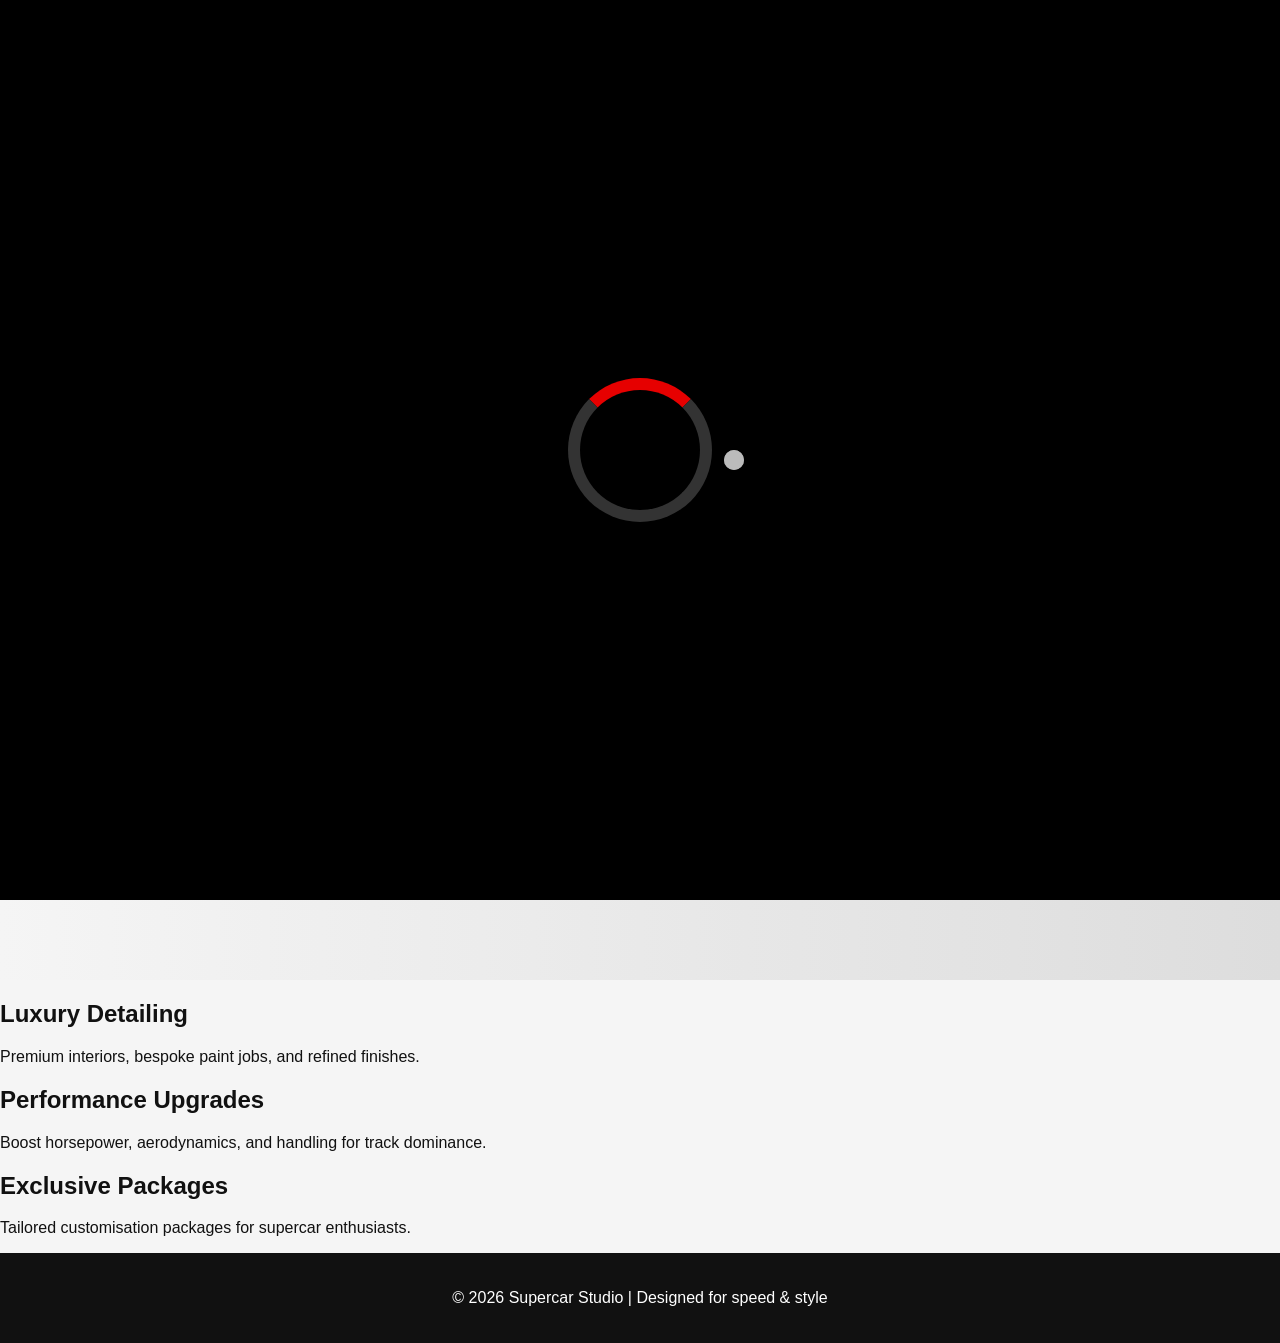
==== index.html @ 1a5cc5a6 "Rename Index.html to index.html" ====
<!DOCTYPE html>
<html lang="en">
<head>
  <meta charset="UTF-8">
  <title>Supercar Customisation Studio</title>
  <link rel="stylesheet" href="css/style.css">
</head>
<body class="luxury">
  <!-- Loader -->
  <div id="loader">
    <div class="tyre">
      <div class="smoke"></div>
      <div class="smoke"></div>
      <div class="smoke"></div>
    </div>
  </div>

  <!-- Navigation -->
  <header>
    <nav class="navbar">
      <div class="logo">Supercar Studio</div>
      <ul class="nav-links">
        <li><a href="index.html" class="active">Home</a></li>
        <li><a href="about.html">About</a></li>
        <li><a href="services.html">Services</a></li>
        <li><a href="contact.html">Contact</a></li>
      </ul>
      <button id="toggleBtn">Switch to Hyper-Beast</button>
    </nav>
  </header>

  <!-- Hero Section -->
  <section class="hero">
    <div class="hero-content">
      <h1>Customise Your Dream Supercar</h1>
      <p>From elegant luxury to absolute hyper-beast performance.</p>
      <a href="services.html" class="cta-btn">Start Customising</a>
    </div>
  </section>

  <!-- Features Section -->
  <section class="features">
    <div class="feature">
      <h2>Luxury Detailing</h2>
      <p>Premium interiors, bespoke paint jobs, and refined finishes.</p>
    </div>
    <div class="feature">
      <h2>Performance Upgrades</h2>
      <p>Boost horsepower, aerodynamics, and handling for track dominance.</p>
    </div>
    <div class="feature">
      <h2>Exclusive Packages</h2>
      <p>Tailored customisation packages for supercar enthusiasts.</p>
    </div>
  </section>

  <!-- Footer -->
  <footer>
    <p>&copy; 2026 Supercar Studio | Designed for speed & style</p>
  </footer>

  <!-- JavaScript -->
  <script src="js/main.js"></script>
</body>
</html>
---- css/style.css ----
/* Loader */
#loader {
  position: fixed;
  top: 0; left: 0;
  width: 100%; height: 100%;
  background: #000;
  display: flex;
  justify-content: center;
  align-items: center;
  z-index: 9999;
}
.tyre {
  width: 120px; height: 120px;
  border: 12px solid #333;
  border-radius: 50%;
  border-top: 12px solid #e60000;
  animation: spin 1s linear infinite;
  position: relative;
}
.smoke {
  position: absolute;
  width: 20px; height: 20px;
  background: rgba(200,200,200,0.6);
  border-radius: 50%;
  top: 50%; left: 120%;
  animation: smoke 2s ease-out infinite;
}
.smoke:nth-child(2) { animation-delay: 0.5s; }
.smoke:nth-child(3) { animation-delay: 1s; }

@keyframes spin { 100% { transform: rotate(360deg); } }
@keyframes smoke {
  0% { transform: translateX(0) scale(0.5); opacity: 1; }
  100% { transform: translateX(80px) scale(2); opacity: 0; }
}

/* Base */
body {
  margin: 0;
  font-family: 'Montserrat', sans-serif;
  transition: all 0.5s ease;
}
header { position: sticky; top: 0; z-index: 100; }

/* Navbar */
.navbar {
  display: flex;
  justify-content: space-between;
  align-items: center;
  padding: 15px 40px;
}
.nav-links {
  list-style: none;
  display: flex;
  gap: 20px;
}
.nav-links a {
  text-decoration: none;
  font-weight: 600;
  transition: color 0.3s;
}
.logo { font-size: 1.5rem; font-weight: bold; }

/* Hero */
.hero {
  height: 100vh;
  display: flex;
  justify-content: center;
  align-items: center;
  text-align: center;
  background: linear-gradient(to right, #f5f5f5, #ddd);
}
.hero-content h1 {
  font-size: 3rem;
  margin-bottom: 20px;
}
.cta-btn {
  display: inline-block;
  padding: 12px 25px;
  background: #111;
  color: #fff;
  text-decoration: none;
  border-radius: 5px;
  transition: all 0.3s;
}
.cta-btn:hover { background: #e60000; }

/* Footer */
footer {
  text-align: center;
  padding: 20px;
  background: #111;
  color: #fff;
}

/* Themes */
.luxury {
  background: #f5f5f5;
  color: #111;
}
.luxury .nav-links a { color: #111; }
.luxury .hero { background: linear-gradient(to right, #f5f5f5, #ddd); }

.hyper {
  background: #0d0d0d;
  color: #e60000;
  text-shadow: 0 0 10px #e60000;
}
.hyper .nav-links a { color: #e60000; }
.hyper .hero { background: linear-gradient(to right, #111, #0d0d0d); }
.hyper .cta-btn { background: #e60000; }
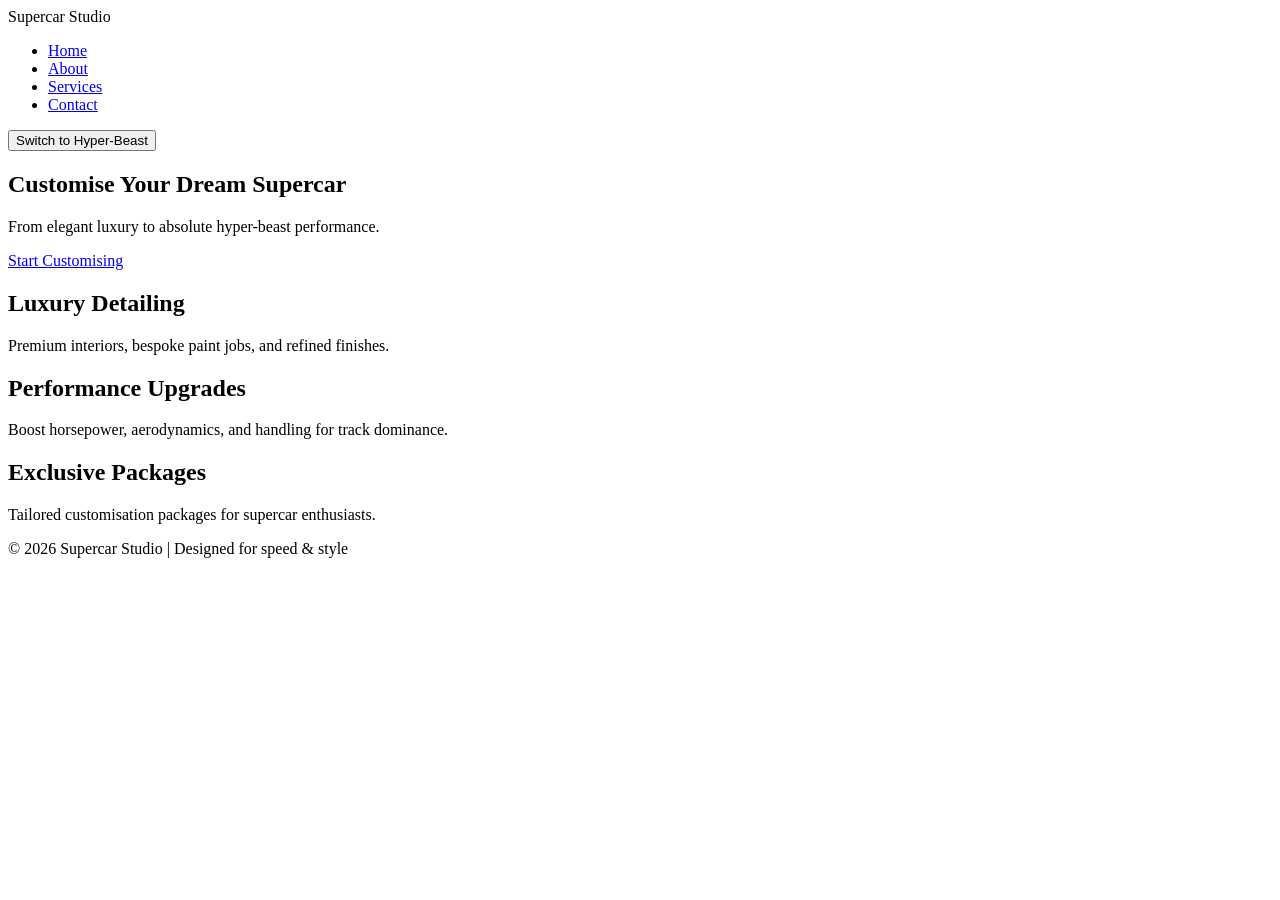
==== commit d060622a: "Update index.html" ====
--- a/index.html
+++ b/index.html
@@ -6,15 +6,6 @@
   <link rel="stylesheet" href="css/style.css">
 </head>
 <body class="luxury">
-  <!-- Loader -->
-  <div id="loader">
-    <div class="tyre">
-      <div class="smoke"></div>
-      <div class="smoke"></div>
-      <div class="smoke"></div>
-    </div>
-  </div>
-
   <!-- Navigation -->
   <header>
     <nav class="navbar">
@@ -29,7 +20,7 @@
     </nav>
   </header>
 
-  <!-- Hero Section -->
+  <!-- Hero -->
   <section class="hero">
     <div class="hero-content">
       <h1>Customise Your Dream Supercar</h1>
@@ -38,7 +29,7 @@
     </div>
   </section>
 
-  <!-- Features Section -->
+  <!-- Highlights -->
   <section class="features">
     <div class="feature">
       <h2>Luxury Detailing</h2>
@@ -59,7 +50,6 @@
     <p>&copy; 2026 Supercar Studio | Designed for speed & style</p>
   </footer>
 
-  <!-- JavaScript -->
   <script src="js/main.js"></script>
 </body>
 </html>
--- a/css/style.css
+++ b/css/style.css
@@ -1,111 +1 @@
-/* Loader */
-#loader {
-  position: fixed;
-  top: 0; left: 0;
-  width: 100%; height: 100%;
-  background: #000;
-  display: flex;
-  justify-content: center;
-  align-items: center;
-  z-index: 9999;
-}
-.tyre {
-  width: 120px; height: 120px;
-  border: 12px solid #333;
-  border-radius: 50%;
-  border-top: 12px solid #e60000;
-  animation: spin 1s linear infinite;
-  position: relative;
-}
-.smoke {
-  position: absolute;
-  width: 20px; height: 20px;
-  background: rgba(200,200,200,0.6);
-  border-radius: 50%;
-  top: 50%; left: 120%;
-  animation: smoke 2s ease-out infinite;
-}
-.smoke:nth-child(2) { animation-delay: 0.5s; }
-.smoke:nth-child(3) { animation-delay: 1s; }
 
-@keyframes spin { 100% { transform: rotate(360deg); } }
-@keyframes smoke {
-  0% { transform: translateX(0) scale(0.5); opacity: 1; }
-  100% { transform: translateX(80px) scale(2); opacity: 0; }
-}
-
-/* Base */
-body {
-  margin: 0;
-  font-family: 'Montserrat', sans-serif;
-  transition: all 0.5s ease;
-}
-header { position: sticky; top: 0; z-index: 100; }
-
-/* Navbar */
-.navbar {
-  display: flex;
-  justify-content: space-between;
-  align-items: center;
-  padding: 15px 40px;
-}
-.nav-links {
-  list-style: none;
-  display: flex;
-  gap: 20px;
-}
-.nav-links a {
-  text-decoration: none;
-  font-weight: 600;
-  transition: color 0.3s;
-}
-.logo { font-size: 1.5rem; font-weight: bold; }
-
-/* Hero */
-.hero {
-  height: 100vh;
-  display: flex;
-  justify-content: center;
-  align-items: center;
-  text-align: center;
-  background: linear-gradient(to right, #f5f5f5, #ddd);
-}
-.hero-content h1 {
-  font-size: 3rem;
-  margin-bottom: 20px;
-}
-.cta-btn {
-  display: inline-block;
-  padding: 12px 25px;
-  background: #111;
-  color: #fff;
-  text-decoration: none;
-  border-radius: 5px;
-  transition: all 0.3s;
-}
-.cta-btn:hover { background: #e60000; }
-
-/* Footer */
-footer {
-  text-align: center;
-  padding: 20px;
-  background: #111;
-  color: #fff;
-}
-
-/* Themes */
-.luxury {
-  background: #f5f5f5;
-  color: #111;
-}
-.luxury .nav-links a { color: #111; }
-.luxury .hero { background: linear-gradient(to right, #f5f5f5, #ddd); }
-
-.hyper {
-  background: #0d0d0d;
-  color: #e60000;
-  text-shadow: 0 0 10px #e60000;
-}
-.hyper .nav-links a { color: #e60000; }
-.hyper .hero { background: linear-gradient(to right, #111, #0d0d0d); }
-.hyper .cta-btn { background: #e60000; }
